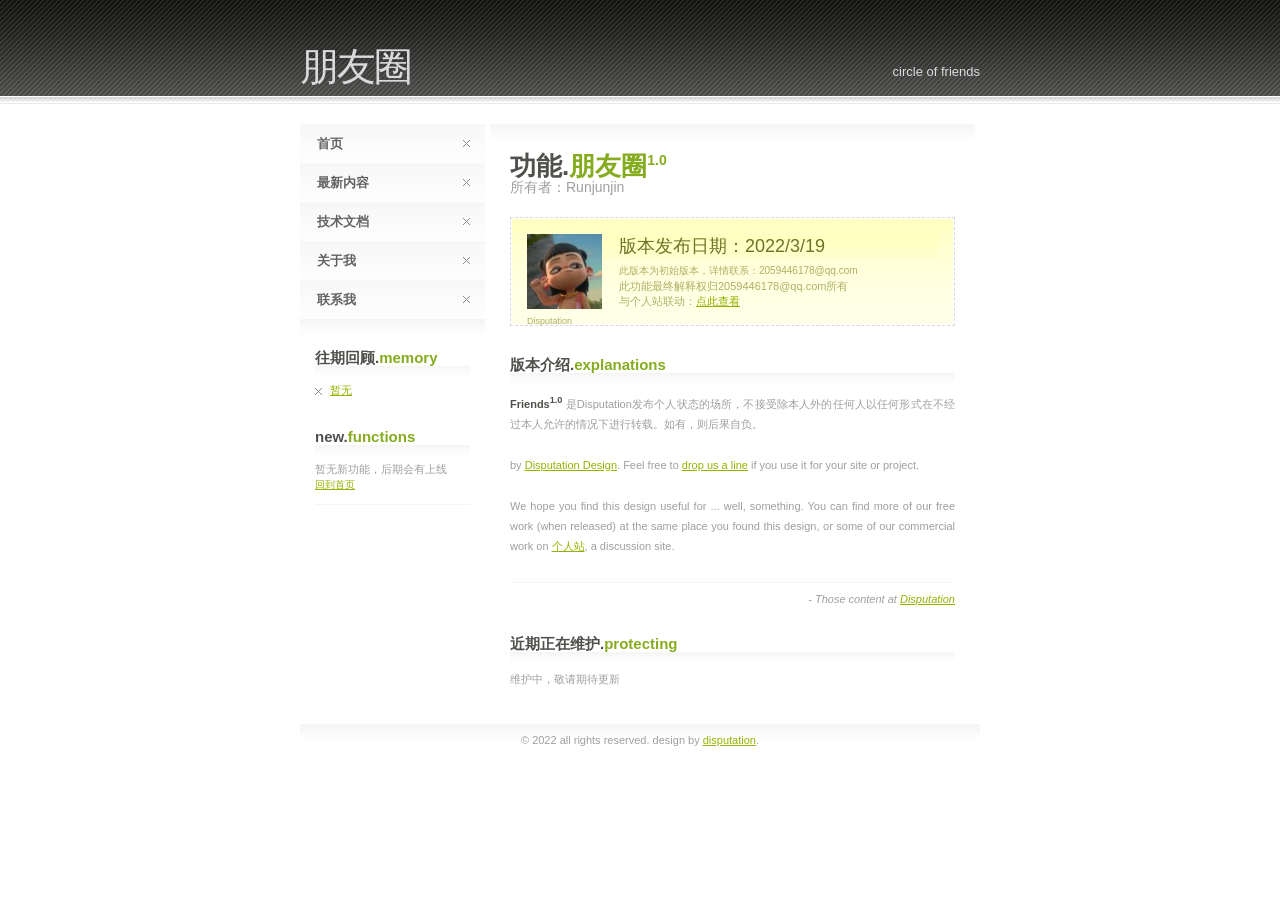
==== hosts/index.html @ 083bcc4d "aa" ====
<!DOCTYPE html PUBLIC "-//W3C//DTD XHTML 1.0 Strict//EN" "http://www.w3.org/TR/xhtml1/DTD/xhtml1-strict.dtd">

<html>
<head>
<meta http-equiv="Content-Type" content="text/html; charset=gb2312" />
<title>����Ȧ</title>
<meta name="keywords" content="yhwl" />
<meta name="description" content="" />
<link rel="stylesheet" type="text/css" href="default.css" />
</head>
<body>

<div id="header">
	<div id="header_inner">
		<h1><span>����Ȧ</span></h1>
		<div id="slogan">Circle Of Friends</div>
	</div>
</div>

<div id="main">

	<div id="lcol">
		<div id="menu">
			<ul>
				<li><a href="index.html">��ҳ<span></span></a></li>
				<li><a href="code1.html">��������<span></span></a></li>
				<li><a href="https://runjunjin.github.io/spring">�����ĵ�<span></span></a></li>
				<li><a href="https://runjunjin.github.io/spring">������<span></span></a></li>
				<li><a href="https://runjunjin.github.io/spring">��ϵ��<span></span></a></li>
			</ul>
		</div>
		<div id="menu_end"></div>

		<div id="lcontent">
			<h3 class="first">���ڻع�.<span>memory</span></h3>
			<ul class="divided">
				<li class="first"><a href="index.html">����</a></li>
			<!--	<li><a href="#"></a></li>
				<li><a href="#"></a></li>
				<li><a href="#"></a></li>
				<li><a href="#"></a></li>
				-->
			</ul>
		
			<h3>New.<span>Functions</span></h3>
			</p>�����¹��ܣ����ڻ�������</p>
			<p><a href="index.html">�ص���ҳ</a>
			<div class="divider"></div>
<!--
			<p><a href="#">Vestibulum veroeros</a> sed arcu et vivamus viverra lorem ipsum dolor sit amet dolore nulla facilisi.</p>
-->
		</div>

	</div>

	<div id="rcol">
		<div id="rcontent">
		
			<h1>����.<span>����Ȧ<sup>1.0</sup></span></h1>
			<span id="slogan2">�����ߣ�Runjunjin</span>
	
			<div class="box">
				<div class="box_inner">	
					<div class="captioned_image">
						<img src="images/pic1.jpg" alt="Figure 1" />
						<div>Disputation</div>
					</div>
					<h2>�汾�������ڣ�2022/3/19</h2>
					<p>�˰汾Ϊ��ʼ�汾��������ϵ��2059446178@qq.com
					</p>�˹������ս���Ȩ��2059446178@qq.com����
					</p>�����վ������<a href="https://runjunjin.github.io/spring">��˲鿴</a></p>
				</div>
			</div>

			<h3>�汾����.<span>Explanations</span></h3>
			<p>
				<strong>Friends<sup>1.0</sup></strong> ��Disputation��������״̬�ĳ����������ܳ���������κ������κ���ʽ�ڲ�������������������½���ת�ء����У������Ը���</p>
				by <a href="https://runjunjin.github.io/spring">Disputation Design</a>. Feel free to <a href="mailto:info at 2059446178@qq.com">drop us a line</a>
				if you use it for your site or project.
			</p>

			<p>
				We hope you find this design useful for ... well, something. You can find more of our free work
				(when released) at the same place you found this design, or some of our commercial work on
				<a href="https://runjunjin.github.io/spring">����վ</a>, a discussion site.
			</p>

			<div class="divider"></div>
			<div class="summary">- Those content at <a href="https://runjunjin.github.io/spring">Disputation</a></div>

			<h3>��������ά��.<span>Protecting</span></h3>
			<p>
				ά���У������ڴ�����
			</p>

		</div>
	</div>

</div>

<div id="footer">
	&copy; 2022 All rights reserved. Design by <a href="https://runjunjin.github.io/spring">Disputation</a>.</div>

</body>
</html>
---- hosts/default.css ----
*
{
margin: 0px;
padding: 0px;
}

body
{
background-color: #fff;
color: #9f9f9f;
font-size: 11px;
font-family: "trebuchet ms", helvetica, sans-serif;
}

a
{
text-decoration: underline;
color: #93B300;
}

a:hover
{
text-decoration: none;
color: #fff;
background: #D3E378 url('images/bbg1.gif') repeat-x;
}

strong
{
background: inherit;
color: #50514D;
}

#header
{
width: 100%;
height: 104px;
background-color: #4d4d4d;
background: url('images/a1.gif') repeat-x;
color: #ffffff;
}

#header_inner
{
position: relative;
width: 680px;
height: 104px;
margin: 0px auto;
}

#header_inner h1
{
background: inherit;
position: absolute;
left: 0px;
bottom: 10px;
text-transform: lowercase;
font-size: 39px;
color: #fff;
font-weight: normal;
letter-spacing: -2px;
}

#header_inner h1 span
{
background: inherit;
color: #DADADA;
}

#slogan
{
background: inherit;
position: absolute;
right: 0px;
bottom: 25px;
color: #DADADA;
text-transform: lowercase;
font-size: 13px;
}

#main
{
padding-top: 20px;
position: relative;
width: 680px;
margin: 0px auto;
padding-bottom: 10px;
}

#menu ul
{
list-style: none;
margin: 0px;
}

#menu li
{
background: none;
padding: 0px;
font-weight: bold;
}

#menu a
{
display: block;
position: relative;
width: 168px;
height: 27px;
margin-bottom: 1px;
text-decoration: none;
background: inherit;
background-image: url('images/bbg0.gif');
padding-left: 17px;
padding-top: 11px;
color: #636363;
text-transform: lowercase;
font-size: 13px;
}

#menu a span
{
position: absolute;
right: 0px;
margin-top: 5px;
margin-right: 15px;
width: 7px;
height: 7px;
background: url('images/x1.gif') no-repeat; 
}

#menu a:hover span
{
position: absolute;
right: 0px;
margin-top: 5px;
margin-right: 15px;
width: 7px;
height: 7px;
background: url('images/x2.gif') no-repeat;
}

#menu a:hover
{
background: inherit;
color: #fff;
background-image: url('images/bbg1.gif');
}

#menu_end
{
height: 30px;
background-image: url('images/a2.gif');
}

h1
{
background: inherit;
color: #50514D;
text-transform: lowercase;
font-size: 26px;
}

h1 span
{
background: inherit;
color: #85AC1E;
}

h1 span sup
{
background: inherit;
color: #85AC1E;
font-size: 14px;
}

h3
{
margin-top: 30px;
background: inherit;
color: #50514D;
font-size: 15px;
text-transform: lowercase;
height: 34px;
background: url('images/a3.gif') repeat-x 0px 17px;
}

h3 span
{
background: inherit;
color: #85AC1E;
}

h3.first
{
margin-top: 0px;
}

#lcol
{
position: relative;
width: 185px;
float: left;
}

#lcontent
{
position: relative;
padding: 0px 15px 0px 15px;
}

#rcontent
{
position: relative;
padding: 25px 20px 0px 20px;
}

ul
{
list-style: none;
}

li
{
background: url('images/x1.gif') no-repeat 0px 5px;
padding-left: 15px;
}

p
{
margin-bottom: 25px;
text-align: justify;
line-height: 20px;
}

#lcol p
{
font-size: 10px;
line-height: 16px;
margin: 0px;
}

.divider
{
font-size: 0px;
position: relative;
border-bottom: solid 1px #F5F5F5;
height: 1px;
width: 100%;
margin: 10px 0px 10px 0px;
}

.summary
{
text-align: right;
font-style: italic;
}

ul.divided li
{
border-top: solid 1px #F5F5F5;
margin-top: 4px;
padding-top: 4px;
background-position: 0px 9px;
}

ul.divided li.first
{
border-top: 0px;
margin-top: 0px;
padding-top: 0px;
background-position: 0px 5px;
}

#rcol
{
position: relative;
margin-left: 190px;
width: 485px;
background-image: url('images/a2.gif');
background-repeat: repeat-x;
}

#slogan2
{
font-size: 14px;
position: relative;
top: -5px;
}

.box
{
position: relative;
border: dashed 1px #dadada;
margin-top: 15px;
background: inherit;
color: #AAB165;
}

.box h2
{
background: inherit;
color: #6C7425;
text-transform: lowercase;
font-weight: normal;
font-size: 18px;
margin-bottom: 5px;
}

.box p
{
font-size: 10px;
line-height: 16px;
margin: 0px;
}

.box_inner
{
border: solid 1px #fff;
padding: 15px;
background: #FFFFE9 url('images/a4.gif') repeat-x;
color: inherit;
}

.captioned_image
{
position: relative;
padding-bottom: 15px;
float: left;
margin-right: 17px;
}

.captioned_image div
{
position: absolute;
font-size: 9px;
bottom: 0px;
left: 0px;
}

#footer
{
clear: both;
background: url('images/a2.gif') repeat-x;
width: 680px;
margin: 0px auto;
margin-bottom: 25px;
padding-top: 10px;
text-align: center;
text-transform: lowercase;
}
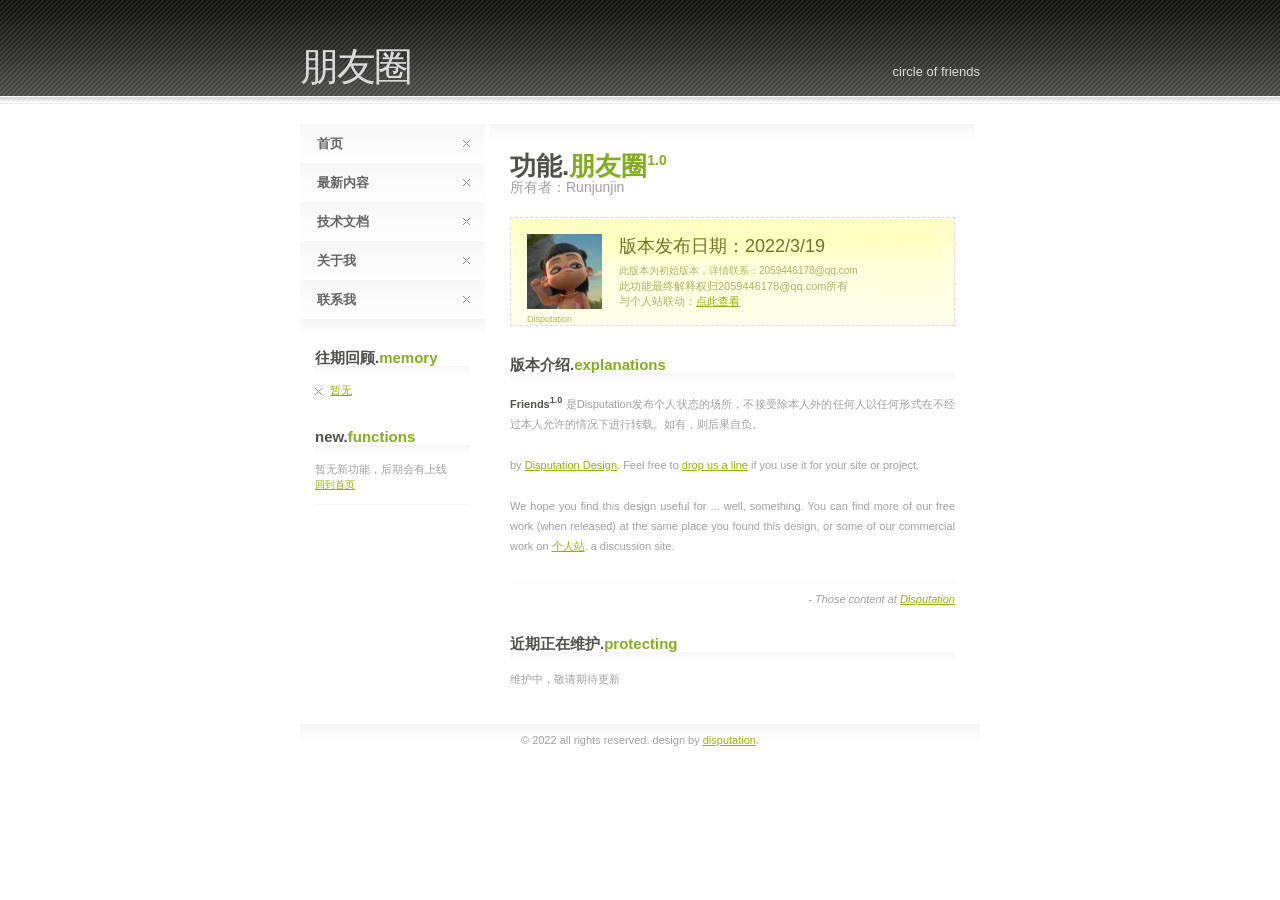
==== commit bf35a976: "aa" ====
--- a/hosts/index.html
+++ b/hosts/index.html
@@ -1,4 +1,4 @@
-<!DOCTYPE html PUBLIC "-//W3C//DTD XHTML 1.0 Strict//EN" "http://www.w3.org/TR/xhtml1/DTD/xhtml1-strict.dtd">
+<!DOCTYPE>
 
 <html>
 <head>
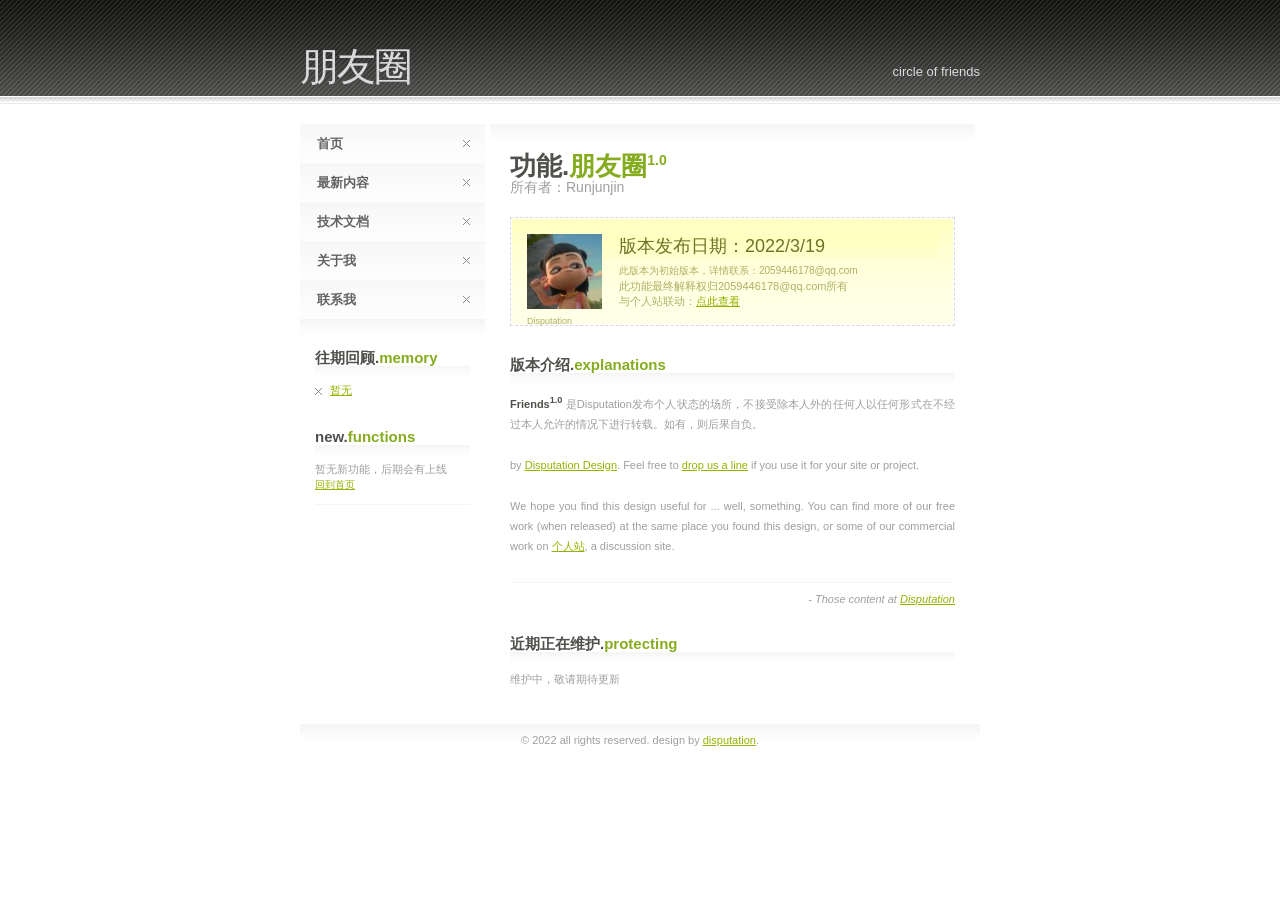
==== commit 501453ad: "aa" ====
--- a/hosts/index.html
+++ b/hosts/index.html
@@ -1,4 +1,4 @@
-<!DOCTYPE>
+<!DOCTYPE html PUBLIC "-//W3C//DTD XHTML 1.0 Strict//EN" "http://www.w3.org/TR/xhtml1/DTD/xhtml1-strict.dtd">
 
 <html>
 <head>
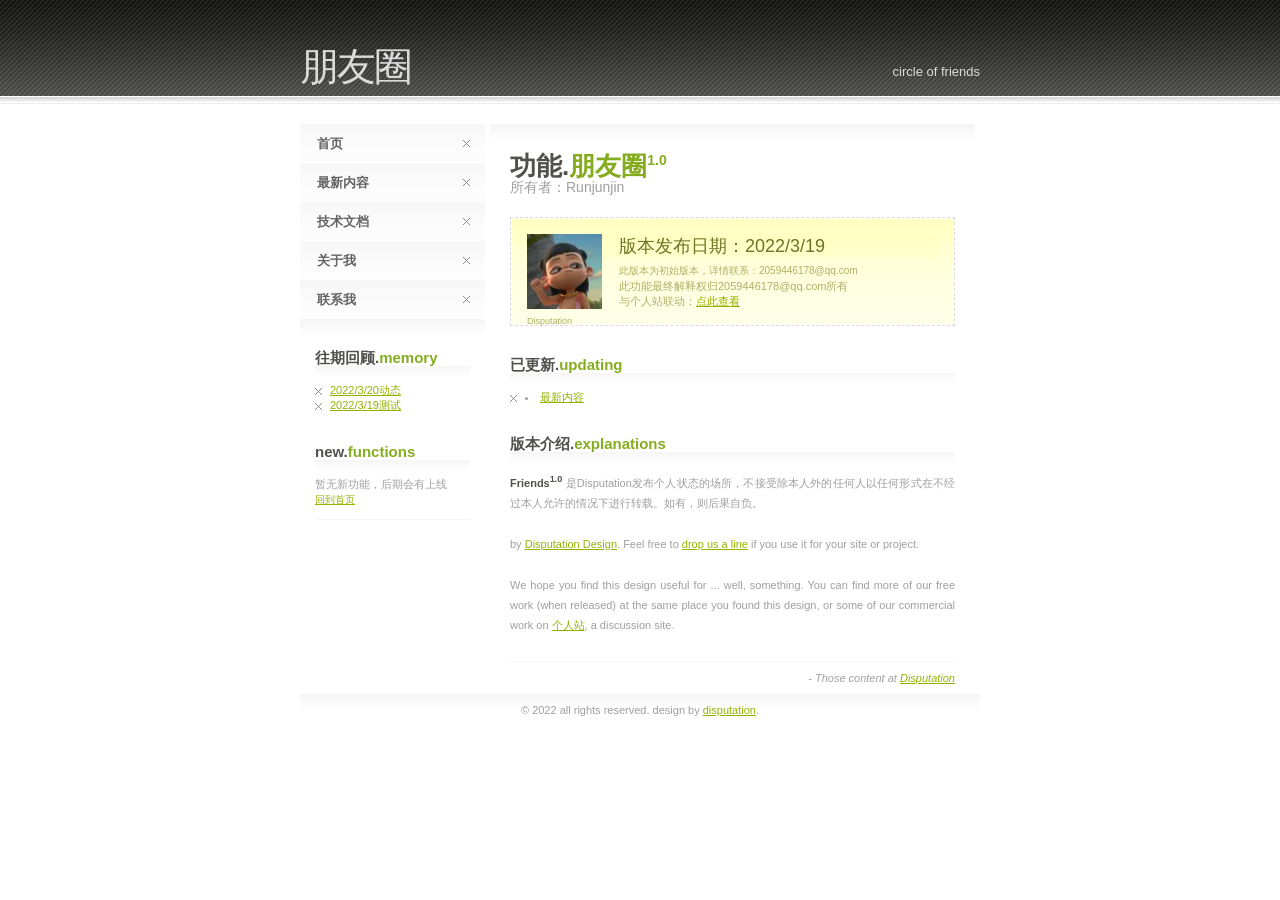
==== commit debc70bb: "aa" ====
--- a/hosts/index.html
+++ b/hosts/index.html
@@ -2,8 +2,8 @@
 
 <html>
 <head>
-<meta http-equiv="Content-Type" content="text/html; charset=gb2312" />
-<title>����Ȧ</title>
+<meta http-equiv="Content-Type" content="text/html" />
+<title>朋友圈</title>
 <meta name="keywords" content="yhwl" />
 <meta name="description" content="" />
 <link rel="stylesheet" type="text/css" href="default.css" />
@@ -12,7 +12,7 @@
 
 <div id="header">
 	<div id="header_inner">
-		<h1><span>����Ȧ</span></h1>
+		<h1><span>朋友圈</span></h1>
 		<div id="slogan">Circle Of Friends</div>
 	</div>
 </div>
@@ -22,29 +22,30 @@
 	<div id="lcol">
 		<div id="menu">
 			<ul>
-				<li><a href="index.html">��ҳ<span></span></a></li>
-				<li><a href="code1.html">��������<span></span></a></li>
-				<li><a href="https://runjunjin.github.io/spring">�����ĵ�<span></span></a></li>
-				<li><a href="https://runjunjin.github.io/spring">������<span></span></a></li>
-				<li><a href="https://runjunjin.github.io/spring">��ϵ��<span></span></a></li>
+				<li><a href="index.html">首页<span></span></a></li>
+				<li><a href="code3.html">最新内容<span></span></a></li>
+				<li><a href="https://runjunjin.github.io/spring">技术文档<span></span></a></li>
+				<li><a href="https://runjunjin.github.io/spring">关于我<span></span></a></li>
+				<li><a href="https://runjunjin.github.io/spring">联系我<span></span></a></li>
 			</ul>
 		</div>
 		<div id="menu_end"></div>
 
 		<div id="lcontent">
-			<h3 class="first">���ڻع�.<span>memory</span></h3>
+			<h3 class="first">往期回顾.<span>memory</span></h3>
 			<ul class="divided">
-				<li class="first"><a href="index.html">����</a></li>
+				<li class="first"><a href="code2.html">2022/3/20动态</a></li>
+				<li class="first"><a href="code1.html">2022/3/19测试</a></li>
 			<!--	<li><a href="#"></a></li>
 				<li><a href="#"></a></li>
 				<li><a href="#"></a></li>
 				<li><a href="#"></a></li>
 				-->
 			</ul>
-		
+
 			<h3>New.<span>Functions</span></h3>
-			</p>�����¹��ܣ����ڻ�������</p>
-			<p><a href="index.html">�ص���ҳ</a>
+			</p>暂无新功能，后期会有上线</p>
+			<p><a href="index.html">回到首页</a>
 			<div class="divider"></div>
 <!--
 			<p><a href="#">Vestibulum veroeros</a> sed arcu et vivamus viverra lorem ipsum dolor sit amet dolore nulla facilisi.</p>
@@ -55,26 +56,28 @@
 
 	<div id="rcol">
 		<div id="rcontent">
-		
-			<h1>����.<span>����Ȧ<sup>1.0</sup></span></h1>
-			<span id="slogan2">�����ߣ�Runjunjin</span>
-	
+
+			<h1>功能.<span>朋友圈<sup>1.0</sup></span></h1>
+			<span id="slogan2">所有者：Runjunjin</span>
+
 			<div class="box">
-				<div class="box_inner">	
+				<div class="box_inner">
 					<div class="captioned_image">
 						<img src="images/pic1.jpg" alt="Figure 1" />
 						<div>Disputation</div>
 					</div>
-					<h2>�汾�������ڣ�2022/3/19</h2>
-					<p>�˰汾Ϊ��ʼ�汾��������ϵ��2059446178@qq.com
-					</p>�˹������ս���Ȩ��2059446178@qq.com����
-					</p>�����վ������<a href="https://runjunjin.github.io/spring">��˲鿴</a></p>
+					<h2>版本发布日期：2022/3/19</h2>
+					<p>此版本为初始版本，详情联系：2059446178@qq.com
+					</p>此功能最终解释权归2059446178@qq.com所有
+					</p>与个人站联动：<a href="https://runjunjin.github.io/spring">点此查看</a></p>
 				</div>
 			</div>
-
-			<h3>�汾����.<span>Explanations</span></h3>
+                              <h3>已更新.<span>Updating</span></h3>
+			<li><a href="code3.html">最新内容<span></span></a></li>
+                             </p>
+			<h3>版本介绍.<span>Explanations</span></h3>
 			<p>
-				<strong>Friends<sup>1.0</sup></strong> ��Disputation��������״̬�ĳ����������ܳ���������κ������κ���ʽ�ڲ�������������������½���ת�ء����У������Ը���</p>
+				<strong>Friends<sup>1.0</sup></strong> 是Disputation发布个人状态的场所，不接受除本人外的任何人以任何形式在不经过本人允许的情况下进行转载。如有，则后果自负。</p>
 				by <a href="https://runjunjin.github.io/spring">Disputation Design</a>. Feel free to <a href="mailto:info at 2059446178@qq.com">drop us a line</a>
 				if you use it for your site or project.
 			</p>
@@ -82,17 +85,13 @@
 			<p>
 				We hope you find this design useful for ... well, something. You can find more of our free work
 				(when released) at the same place you found this design, or some of our commercial work on
-				<a href="https://runjunjin.github.io/spring">����վ</a>, a discussion site.
+				<a href="https://runjunjin.github.io/spring">个人站</a>, a discussion site.
 			</p>
 
 			<div class="divider"></div>
 			<div class="summary">- Those content at <a href="https://runjunjin.github.io/spring">Disputation</a></div>
 
-			<h3>��������ά��.<span>Protecting</span></h3>
-			<p>
-				ά���У������ڴ�����
-			</p>
-
+			
 		</div>
 	</div>
 
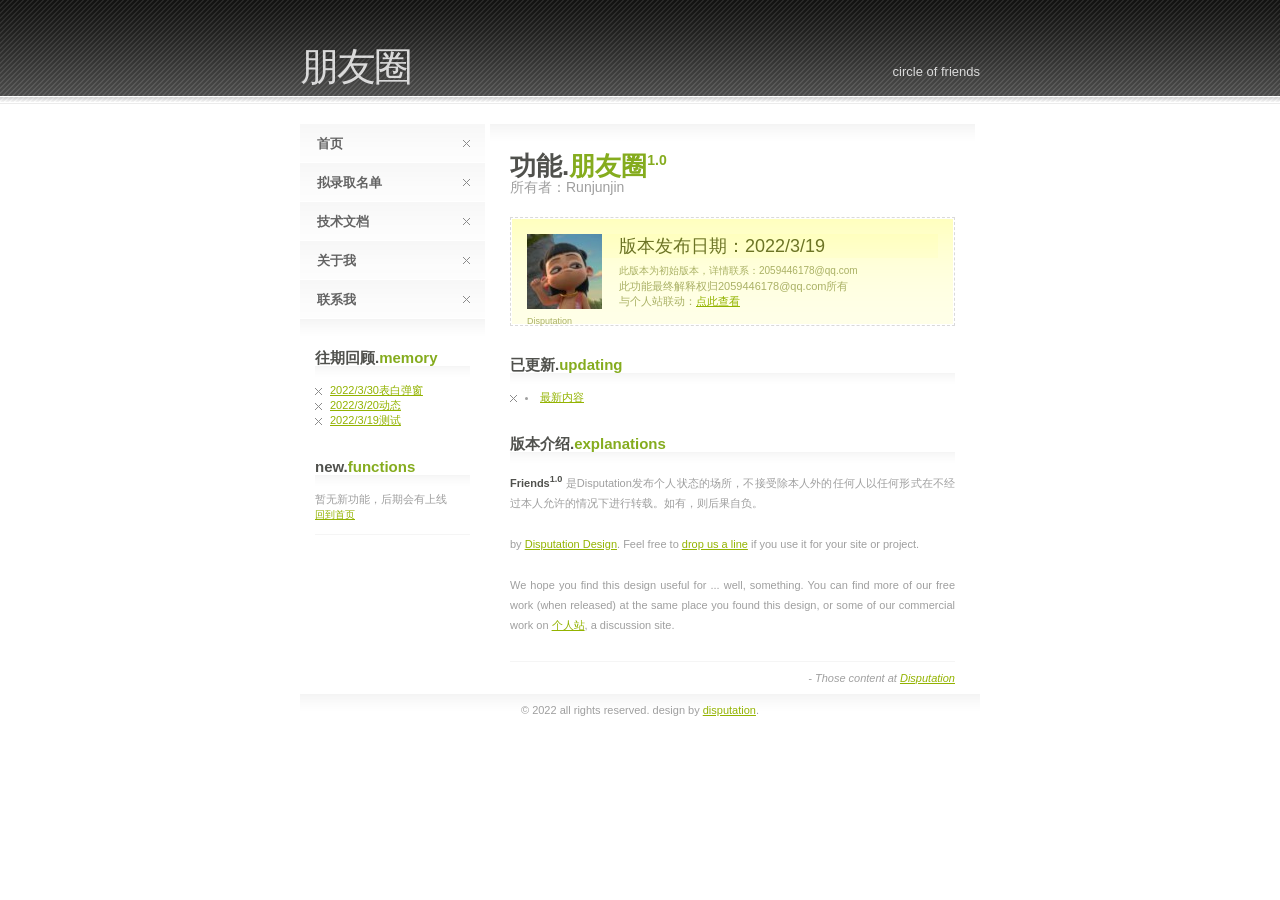
==== commit 5f764e3e: "aa" ====
--- a/hosts/index.html
+++ b/hosts/index.html
@@ -23,7 +23,7 @@
 		<div id="menu">
 			<ul>
 				<li><a href="index.html">首页<span></span></a></li>
-				<li><a href="code3.html">最新内容<span></span></a></li>
+				<li><a href="code4.html">拟录取名单<span></span></a></li>
 				<li><a href="https://runjunjin.github.io/spring">技术文档<span></span></a></li>
 				<li><a href="https://runjunjin.github.io/spring">关于我<span></span></a></li>
 				<li><a href="https://runjunjin.github.io/spring">联系我<span></span></a></li>
@@ -34,6 +34,7 @@
 		<div id="lcontent">
 			<h3 class="first">往期回顾.<span>memory</span></h3>
 			<ul class="divided">
+				<li class="first"><a href="code3.html">2022/3/30表白弹窗</a></li>
 				<li class="first"><a href="code2.html">2022/3/20动态</a></li>
 				<li class="first"><a href="code1.html">2022/3/19测试</a></li>
 			<!--	<li><a href="#"></a></li>
@@ -73,7 +74,7 @@
 				</div>
 			</div>
                               <h3>已更新.<span>Updating</span></h3>
-			<li><a href="code3.html">最新内容<span></span></a></li>
+			<li><a href="code4.html">最新内容<span></span></a></li>
                              </p>
 			<h3>版本介绍.<span>Explanations</span></h3>
 			<p>
